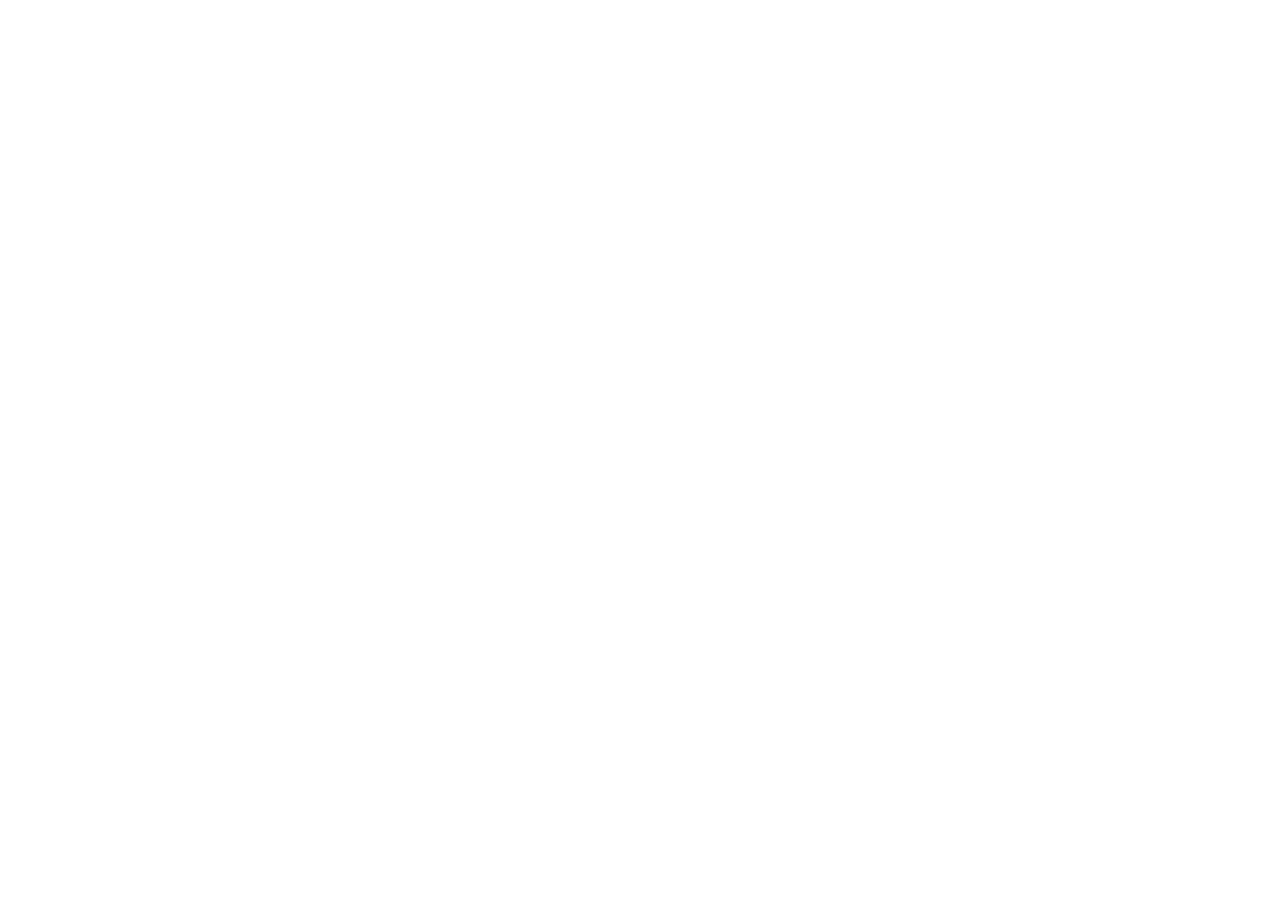
==== index.html @ ede9f175 "Add files via upload" ====
<!DOCTYPE html>
<html lang="en">
<head>
  <meta charset="UTF-8">
  <meta name="viewport" content="width=device-width, initial-scale=1.0">
  <meta http-equiv="X-UA-Compatible" content="ie=edge">
  <title>Leaflet Step-1</title>

  <!-- Leaflet CSS -->
  <link rel="stylesheet" href="https://unpkg.com/leaflet@1.0.0-rc.3/dist/leaflet.css" />

  <!-- Our CSS -->
  <link rel="stylesheet" type="text/css" href="static/css/style.css">
</head>
<body>

  <!-- The div that holds our map -->
  <div id="map"></div>

  <!-- Leaflet JavaScript -->
  <script src="https://unpkg.com/leaflet@1.0.0-rc.3/dist/leaflet.js"></script>
  <!-- D3 JavaScript -->
  <script type="text/javascript" src="https://cdnjs.cloudflare.com/ajax/libs/d3/4.2.3/d3.min.js"></script>
  <!-- Our JavaScript -->
  <script type="text/javascript" src="static/js/logic.js"></script>
</body>
</html>
---- static/css/style.css ----
body {
  padding: 0;
  margin: 0;
}

#map,
body,
html {
  height: 100%;
}
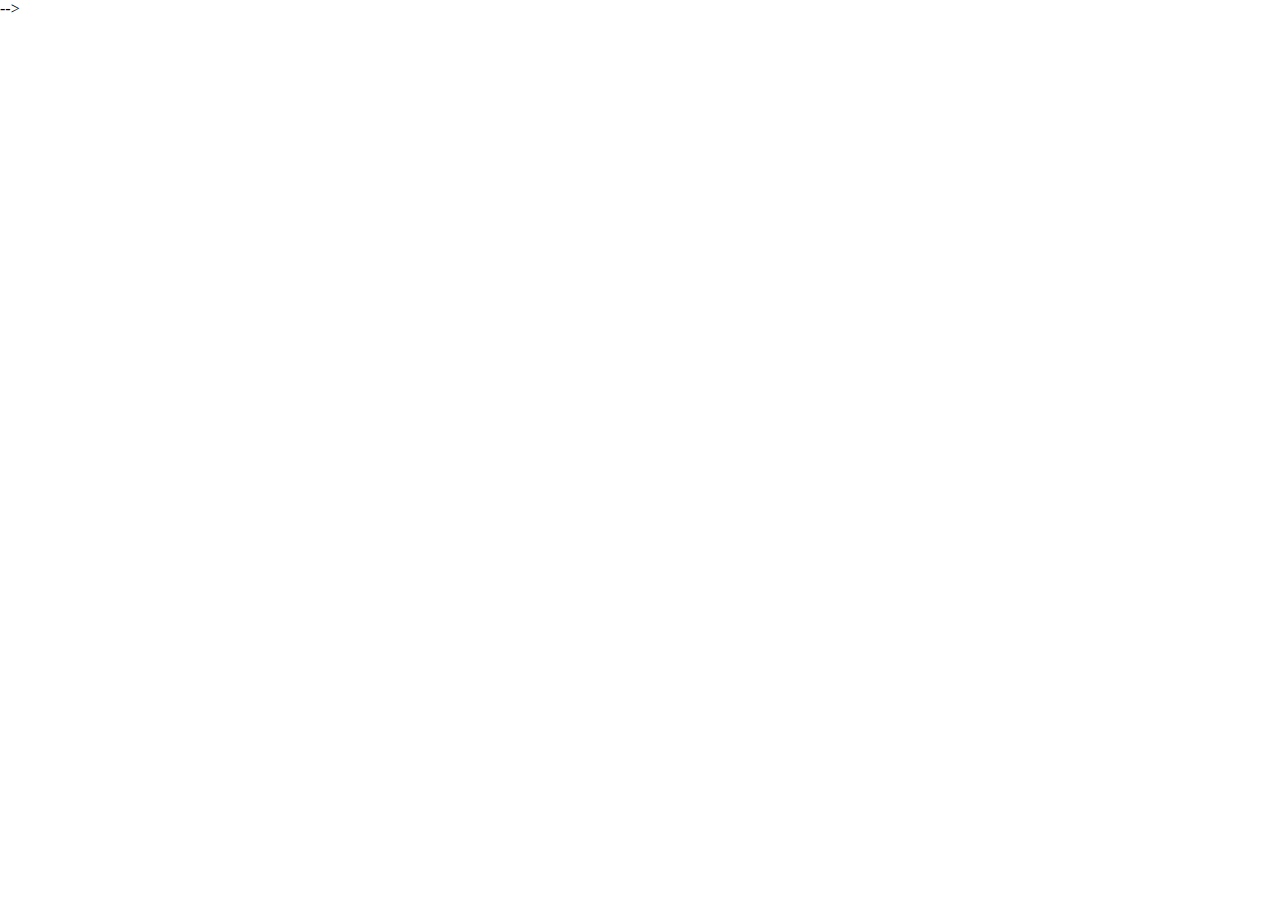
==== commit 8f77060f: "update" ====
--- a/index.html
+++ b/index.html
@@ -1,27 +1,38 @@
-<!DOCTYPE html>
-<html lang="en">
-<head>
-  <meta charset="UTF-8">
-  <meta name="viewport" content="width=device-width, initial-scale=1.0">
-  <meta http-equiv="X-UA-Compatible" content="ie=edge">
-  <title>Leaflet Step-1</title>
-
-  <!-- Leaflet CSS -->
-  <link rel="stylesheet" href="https://unpkg.com/leaflet@1.0.0-rc.3/dist/leaflet.css" />
-
-  <!-- Our CSS -->
-  <link rel="stylesheet" type="text/css" href="static/css/style.css">
-</head>
-<body>
-
-  <!-- The div that holds our map -->
-  <div id="map"></div>
-
-  <!-- Leaflet JavaScript -->
-  <script src="https://unpkg.com/leaflet@1.0.0-rc.3/dist/leaflet.js"></script>
-  <!-- D3 JavaScript -->
-  <script type="text/javascript" src="https://cdnjs.cloudflare.com/ajax/libs/d3/4.2.3/d3.min.js"></script>
-  <!-- Our JavaScript -->
-  <script type="text/javascript" src="static/js/logic.js"></script>
-</body>
-</html>
+<!DOCTYPE html>
+<html lang="en">
+<head>
+  <meta charset="UTF-8">
+  <meta name="viewport" content="width=device-width, initial-scale=1.0">
+  <meta http-equiv="X-UA-Compatible" content="ie=edge">
+  <title>Leaflet Step-1</title>
+
+  <!-- Leaflet CSS -->
+  <link rel="stylesheet" href="https://unpkg.com/leaflet@1.0.0-rc.3/dist/leaflet.css" />
+  <link rel="stylesheet" href="https://unpkg.com/leaflet@1.3.3/dist/leaflet.css"
+  integrity="sha512-Rksm5RenBEKSKFjgI3a41vrjkw4EVPlJ3+OiI65vTjIdo9brlAacEuKOiQ5OFh7cOI1bkDwLqdLw3Zg0cRJAAQ=="
+  crossorigin=""/>
+  <script src="https://unpkg.com/leaflet@1.3.3/dist/leaflet.js"
+  integrity="sha512-tAGcCfR4Sc5ZP5ZoVz0quoZDYX5aCtEm/eu1KhSLj2c9eFrylXZknQYmxUssFaVJKvvc0dJQixhGjG2yXWiV9Q=="
+  crossorigin=""></script>
+  <!-- <link rel="stylesheet" href="//cdn.leafletjs.com/leaflet-0.7.3/leaflet.css"> -->
+  <script src="//cdn.leafletjs.com/leaflet-0.7.3/leaflet.js"></script> -->
+
+  <!-- Our CSS -->
+  <link rel="stylesheet" type="text/css" href="static/css/style.css">
+</head>
+<body>
+
+  <!-- The div that holds our map -->
+  <div id="map"></div>
+
+  <!-- Leaflet JavaScript -->
+  <script src="https://unpkg.com/leaflet@1.0.0-rc.3/dist/leaflet.js"></script>
+  <!-- D3 JavaScript -->
+  <script type="text/javascript" src="https://cdnjs.cloudflare.com/ajax/libs/d3/4.2.3/d3.min.js"></script>
+  <!-- Our JavaScript -->
+  <!-- API key -->
+  <script type="text/javascript" src="static/js/config.js"></script>
+  <!-- API key -->
+  <script type="text/javascript" src="static/js/logic3.js"></script>
+</body>
+</html>
--- a/static/css/style.css
+++ b/static/css/style.css
@@ -1,10 +1,35 @@
-body {
-  padding: 0;
-  margin: 0;
-}
-
-#map,
-body,
-html {
-  height: 100%;
-}
+body {
+  padding: 0;
+  margin: 0;
+}
+
+#map,
+body,
+html {
+  height: 100%;
+}
+
+info.legend {
+  background-color: white;
+  padding-right: 10px;
+  padding-left: 10px;
+  padding-bottom: 10px;
+  padding-top: 10px;
+}
+
+ 
+
+ .legend {
+  line-height: 18px;
+  color: #555;
+}
+
+.legend i {
+  width: 18px;
+  height: 18px;
+  float: left;
+  margin-right: 8px;
+  opacity: 0.7;
+} 
+
+
